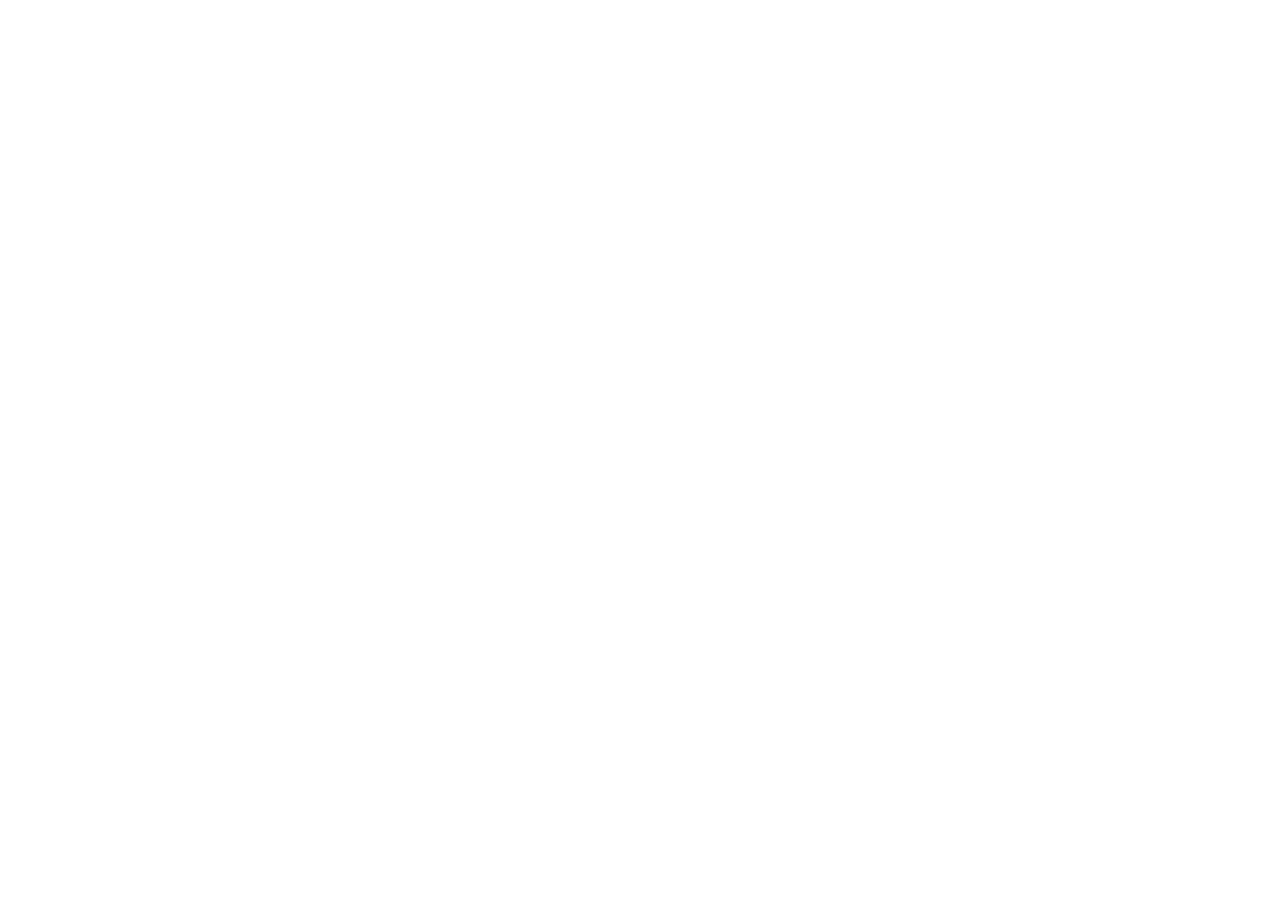
==== index.html @ 2e0c9f60 "first commit" ====
<!DOCTYPE html>
<html lang="en">

<head>
    <meta charset="UTF-8">
    <meta name="viewport" content="width=device-width, initial-scale=1.0">
    <title>Document</title>
</head>

<body>

</body>

</html>
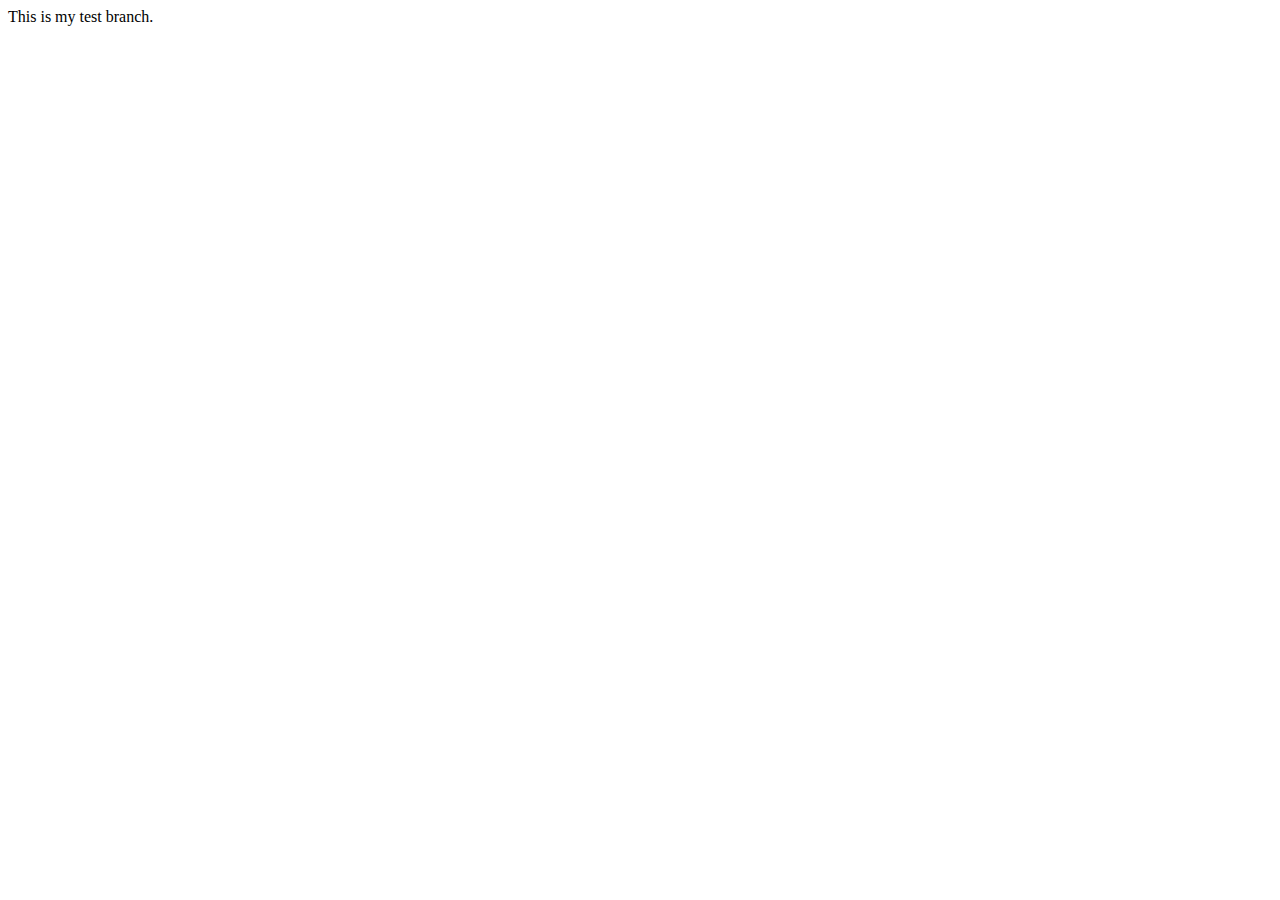
==== commit 7f0fb647: "deploying test branch" ====
--- a/index.html
+++ b/index.html
@@ -8,7 +8,7 @@
 </head>
 
 <body>
-
+    This is my test branch.
 </body>
 
 </html>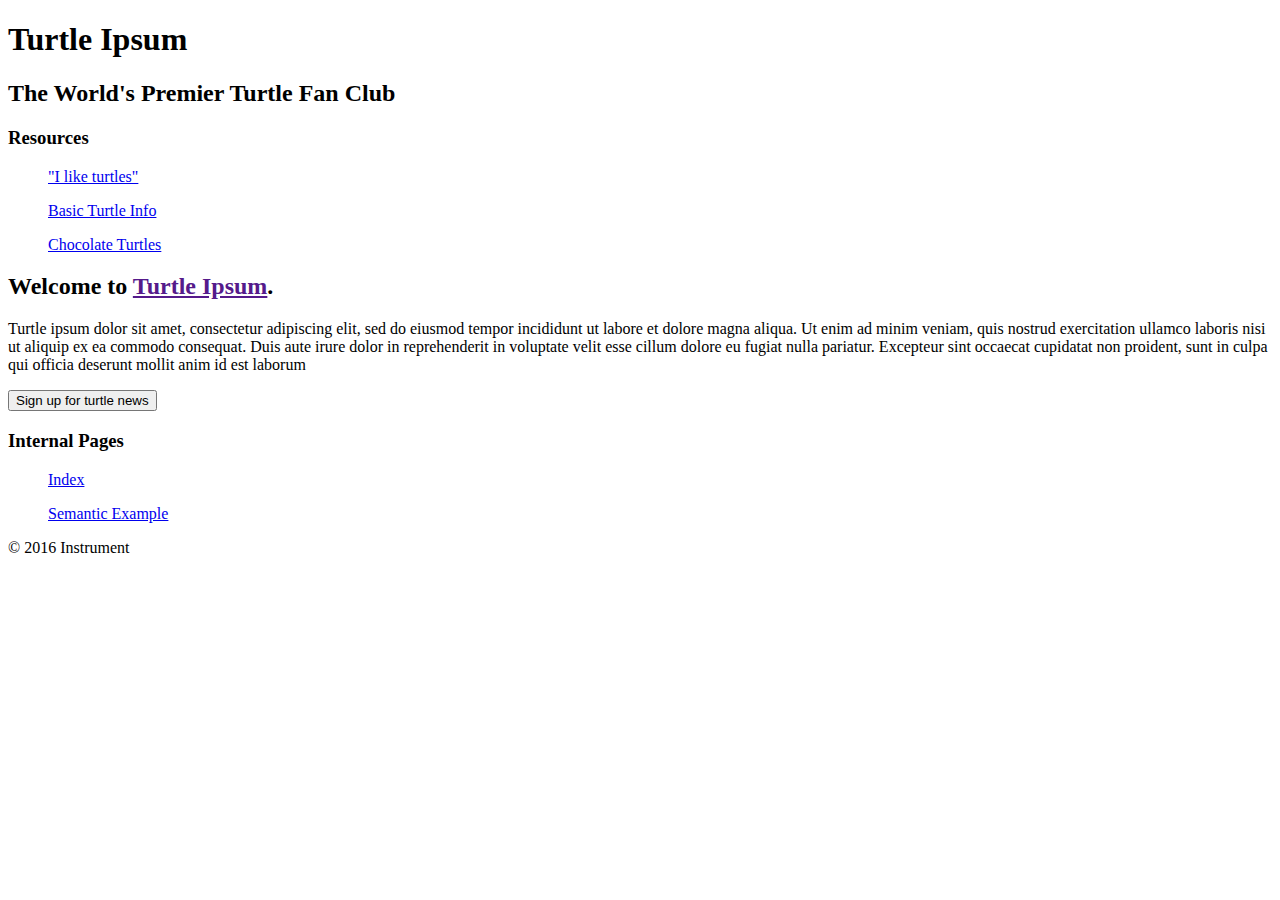
==== commit 7fd9b8b0: "finished terrarium" ====
--- a/index.html
+++ b/index.html
@@ -1,14 +1,59 @@
 <!DOCTYPE html>
-<html lang="en">
+<html>
 
 <head>
-    <meta charset="UTF-8">
-    <meta name="viewport" content="width=device-width, initial-scale=1.0">
-    <title>Document</title>
+    <title>
+        Example
+    </title>
+    <link href='#' rel='stylesheet' type='text/css'>
+    <script src="jspractice.js"></script>
 </head>
 
 <body>
-    This is my test branch.
+    <div class="site-header">
+        <h1 class="site-title">Turtle Ipsum</h1>
+        <h2 class="site-subtitle">The World's Premier Turtle Fan Club</h2>
+    </div>
+    <div class="main-nav">
+        <h3 class="nav-header">Resources</h3>
+        <div class="nav-list">
+            <ul class="nav-item nav-item-bull"><a href="https://www.youtube.com/watch?v=CMNry4PE93Y">"I like
+                    turtles"</a>
+            </ul>
+            <ul class="nav-item nav-item-bull"><a href="https://en.wikipedia.org/wiki/Turtle">Basic Turtle Info</a></ul>
+            <ul class="nav-item nav-item-bull"><a href="https://en.wikipedia.org/wiki/Turtles_(chocolate)">Chocolate
+                    Turtles</a></ul>
+        </div>
+    </div>
+    <div class="main-content">
+        <div>
+            <h2 class="page-title">Welcome to
+                <a href="">Turtle Ipsum</a>.
+            </h2>
+            <p class="article-text">
+                Turtle ipsum dolor sit amet, consectetur adipiscing elit, sed do eiusmod tempor incididunt ut labore et
+                dolore magna aliqua. Ut enim ad minim veniam, quis nostrud exercitation ullamco laboris nisi ut aliquip
+                ex ea commodo consequat. Duis aute irure dolor in reprehenderit in voluptate velit esse cillum dolore eu
+                fugiat nulla pariatur. Excepteur sint occaecat cupidatat non proident, sunt in culpa qui officia
+                deserunt mollit anim id est laborum
+            </p>
+        </div>
+    </div>
+    <div class="footer">
+        <div class="footer-section">
+            <button class="button">Sign up for turtle news</button>
+        </div>
+        <div class="footer-section">
+            <h3 class="nav-header footer-title">
+                Internal Pages
+            </h3>
+            <div class="nav-list">
+                <ul class="nav-item nav-item-bull"><a href="../">Index</a></ul>
+                <ul class="nav-item nav-item-bull"><a href="../semantic">Semantic Example</a></ul>
+            </div>
+        </div>
+        <p class="footer-copyright">&copy; 2016 Instrument</span>
+    </div>
 </body>
 
 </html>